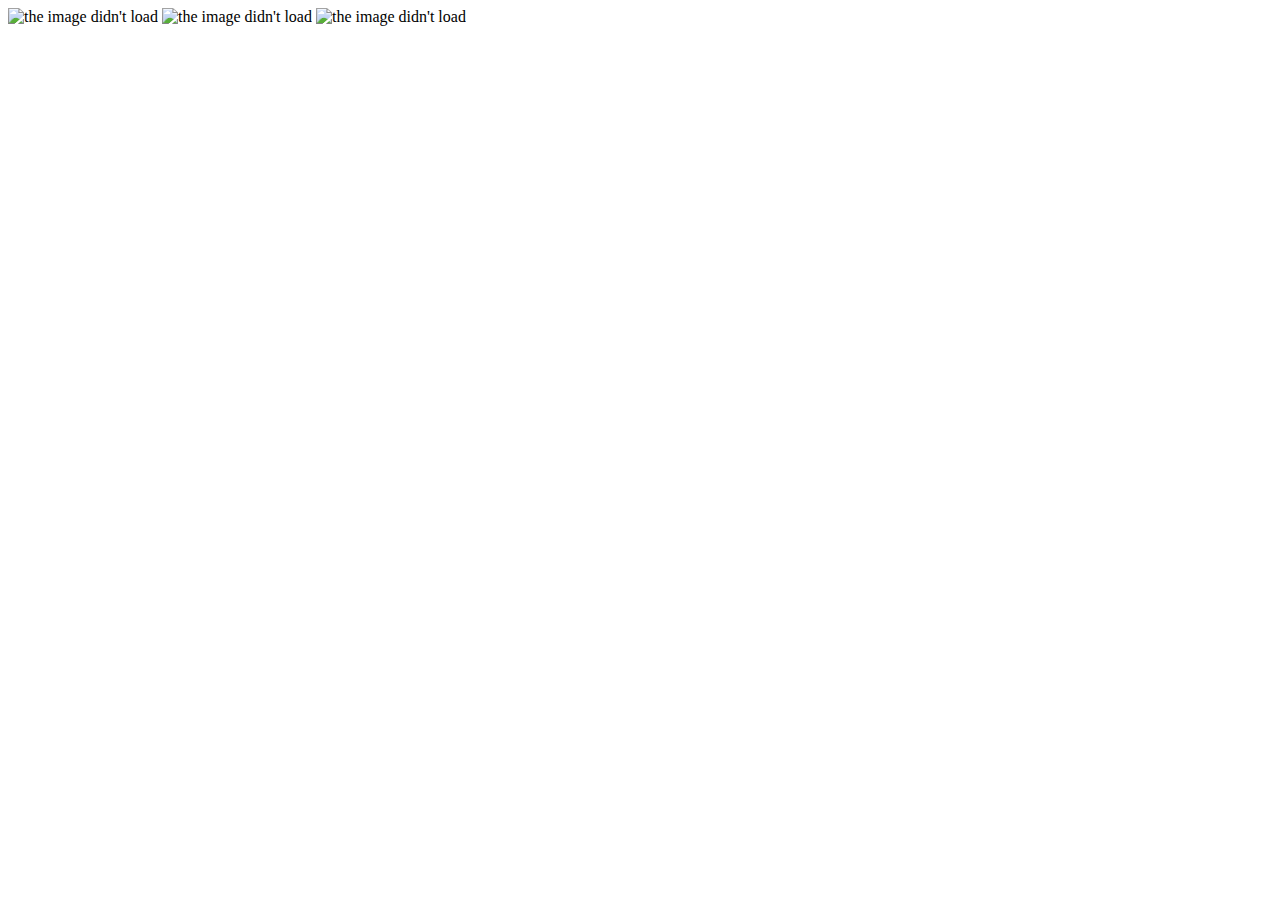
==== 1/index.html @ 7eb59199 "Update index.html" ====
﻿<!DOCTYPE html>
<head>
    <meta charset="utf-8">
    
    <title>Screenshot</title>
    
</head>

<body>
    <header class="container-fluid mb-2 py-3">
        <div>
            <icon ping.png" alt="the image didn't load" width="600" height="500">
            <icon kubsu.ru.png" alt="the image didn't load" width="600" height="500">
            <img nslookup.png" alt="the image didn't load" width="600" height="500">
            <img whois (kubsu.ru).png" alt="the image didn't load" width="600" height="500">
            <img whois (kubsu-dev.ru).png" alt="the image didn't load" width="600" height="500">
        </div>
    </header>
</body>
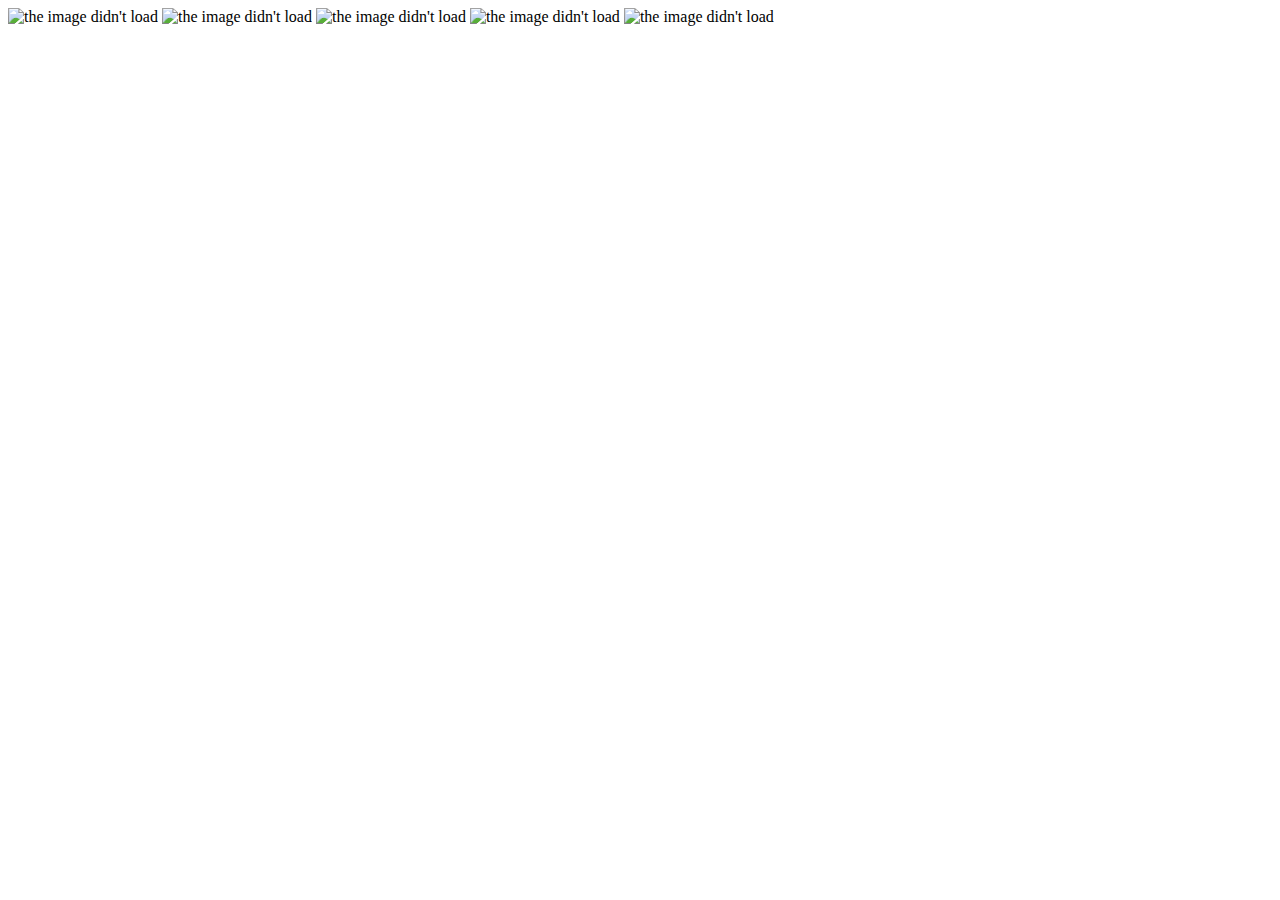
==== commit 70a86e12: "Update index.html" ====
--- a/1/index.html
+++ b/1/index.html
@@ -9,11 +9,13 @@
 <body>
     <header class="container-fluid mb-2 py-3">
         <div>
-            <icon ping.png" alt="the image didn't load" width="600" height="500">
-            <icon kubsu.ru.png" alt="the image didn't load" width="600" height="500">
+            <li>
+            <img ping.png" alt="the image didn't load" width="600" height="500">
+            <img kubsu.ru.png" alt="the image didn't load" width="600" height="500">
             <img nslookup.png" alt="the image didn't load" width="600" height="500">
             <img whois (kubsu.ru).png" alt="the image didn't load" width="600" height="500">
             <img whois (kubsu-dev.ru).png" alt="the image didn't load" width="600" height="500">
+                                                                                               </li>                                                                                   
         </div>
     </header>
 </body>
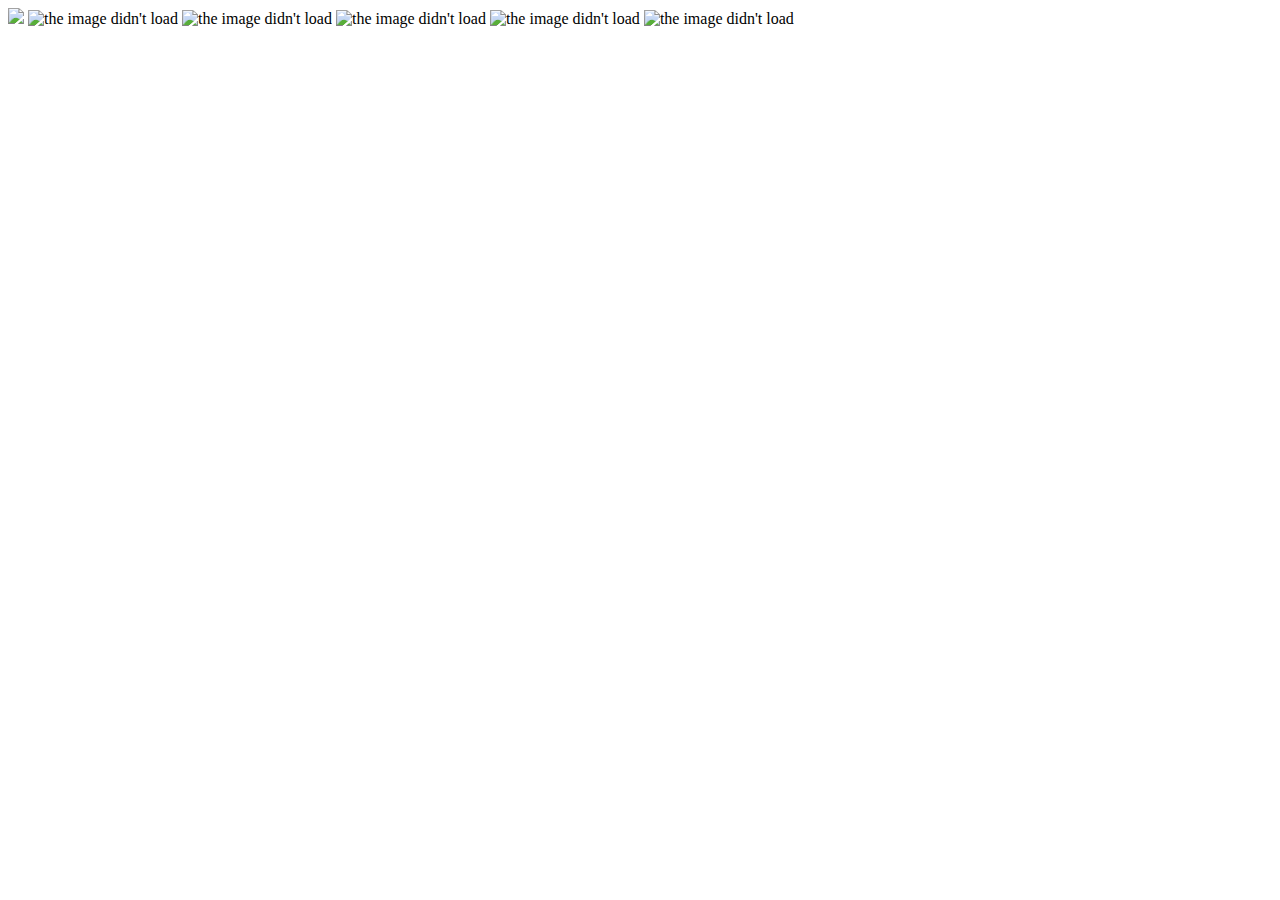
==== commit c756dbf8: "Update index.html" ====
--- a/1/index.html
+++ b/1/index.html
@@ -10,11 +10,12 @@
     <header class="container-fluid mb-2 py-3">
         <div>
             <li>
-            <img ping.png" alt="the image didn't load" width="600" height="500">
-            <img kubsu.ru.png" alt="the image didn't load" width="600" height="500">
-            <img nslookup.png" alt="the image didn't load" width="600" height="500">
-            <img whois (kubsu.ru).png" alt="the image didn't load" width="600" height="500">
-            <img whois (kubsu-dev.ru).png" alt="the image didn't load" width="600" height="500">
+            <img src="https://github.com/ViktorKoltsov.github.io/1/ping.jpg" width="1000"/>
+            <img scr="ping.jpg" alt="the image didn't load" width="600" height="500">
+            <img scr="kubsu.ru.jpg" alt="the image didn't load" width="600" height="500">
+            <img scr="nslookup.jpg" alt="the image didn't load" width="600" height="500">
+            <img scr="whois (kubsu.ru).jpg" alt="the image didn't load" width="600" height="500">
+            <img scr="whois (kubsu-dev.ru).jpg" alt="the image didn't load" width="600" height="500">
                                                                                                </li>                                                                                   
         </div>
     </header>
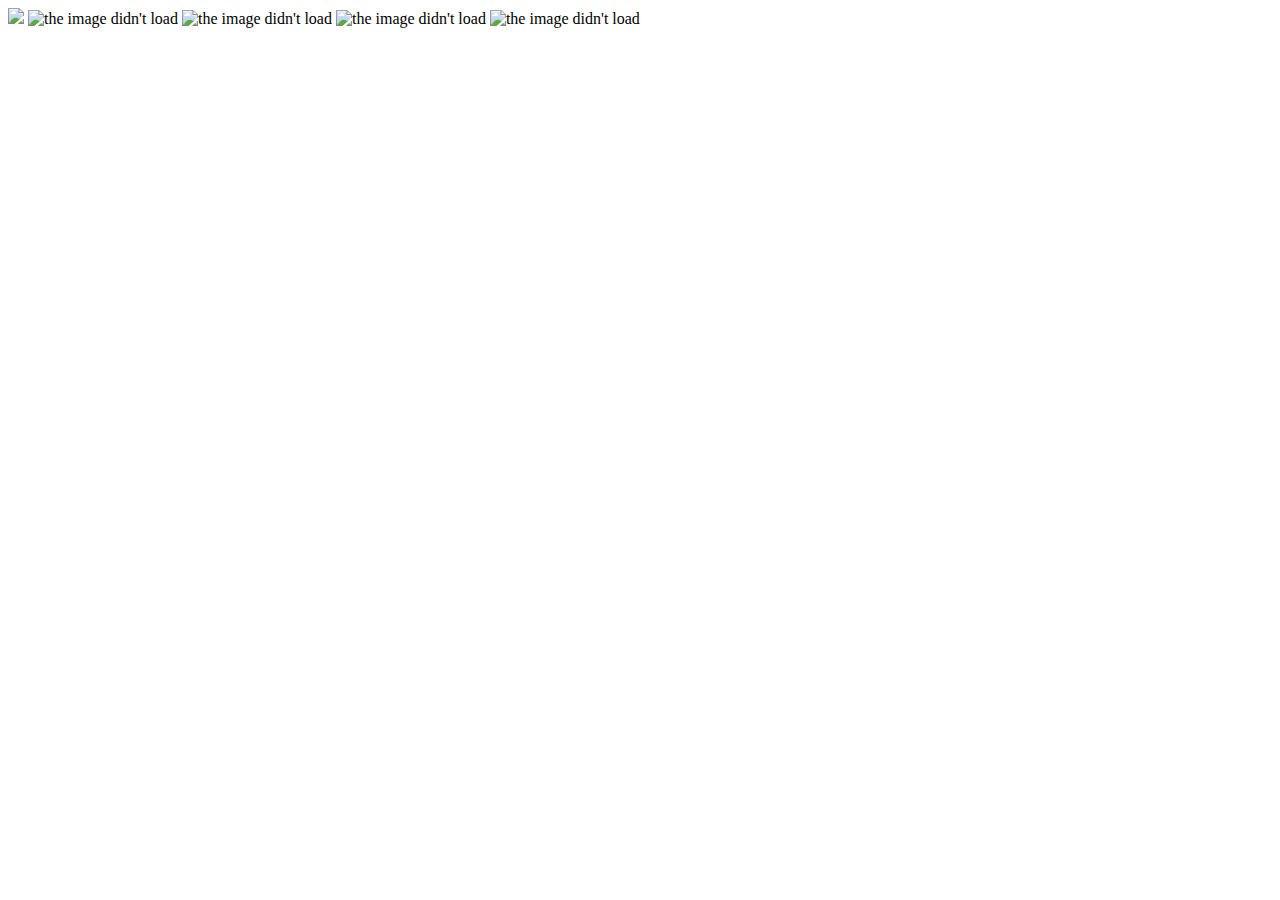
==== commit d3745e12: "Update index.html" ====
--- a/1/index.html
+++ b/1/index.html
@@ -7,16 +7,13 @@
 </head>
 
 <body>
-    <header class="container-fluid mb-2 py-3">
+    <header>
         <div>
-            <li>
-            <img src="https://github.com/ViktorKoltsov.github.io/1/ping.jpg" width="1000"/>
-            <img scr="ping.jpg" alt="the image didn't load" width="600" height="500">
+            <img src="ping.jpg" width="1000"/>
             <img scr="kubsu.ru.jpg" alt="the image didn't load" width="600" height="500">
             <img scr="nslookup.jpg" alt="the image didn't load" width="600" height="500">
             <img scr="whois (kubsu.ru).jpg" alt="the image didn't load" width="600" height="500">
-            <img scr="whois (kubsu-dev.ru).jpg" alt="the image didn't load" width="600" height="500">
-                                                                                               </li>                                                                                   
+            <img scr="whois (kubsu-dev.ru).jpg" alt="the image didn't load" width="600" height="500">                                                                               
         </div>
     </header>
 </body>
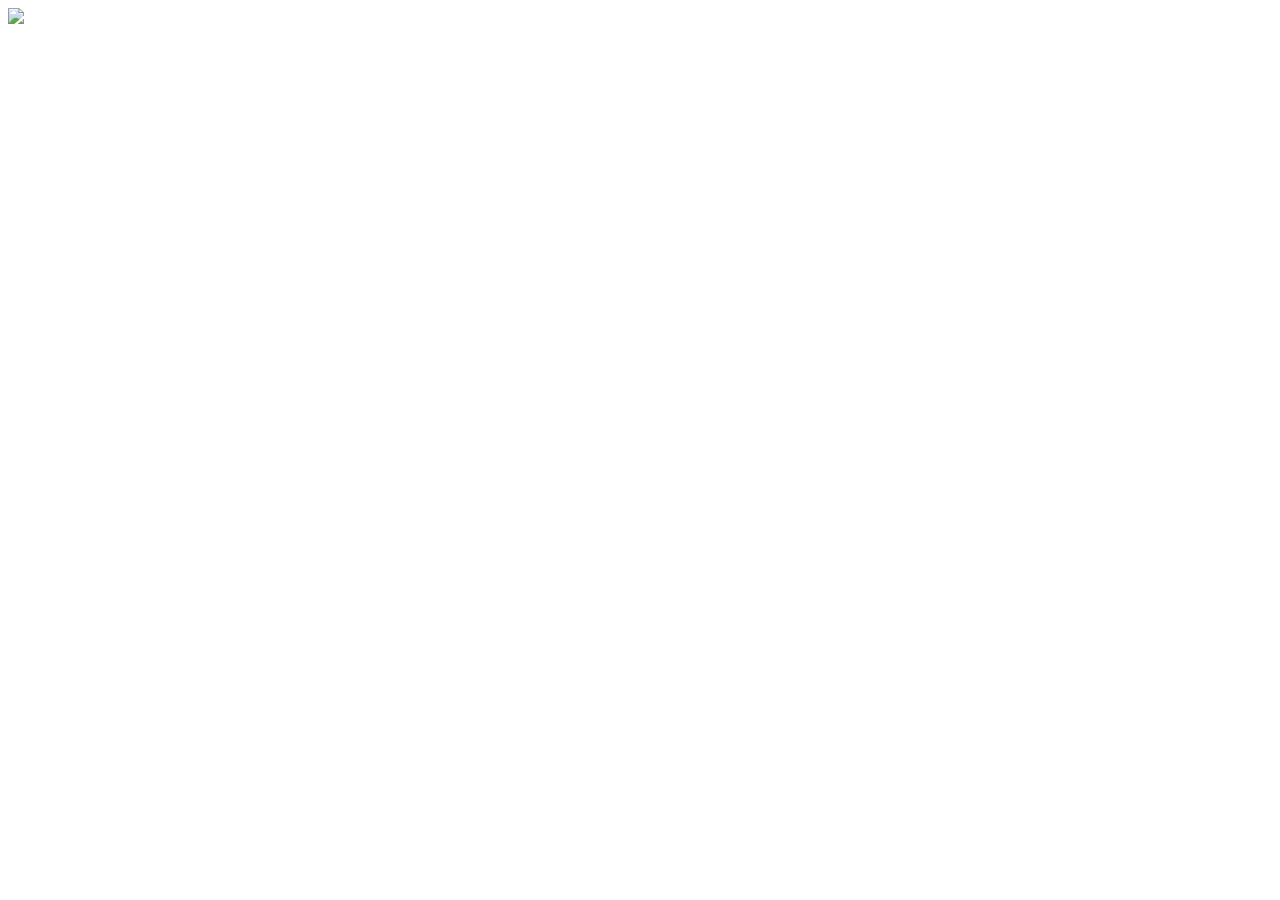
==== commit 30016342: "Update index.html" ====
--- a/1/index.html
+++ b/1/index.html
@@ -9,11 +9,11 @@
 <body>
     <header>
         <div>
-            <img src="ping.jpg" width="1000"/>
-            <img scr="kubsu.ru.jpg" alt="the image didn't load" width="600" height="500">
-            <img scr="nslookup.jpg" alt="the image didn't load" width="600" height="500">
-            <img scr="whois (kubsu.ru).jpg" alt="the image didn't load" width="600" height="500">
-            <img scr="whois (kubsu-dev.ru).jpg" alt="the image didn't load" width="600" height="500">                                                                               
+            <img src="https://boomad.github.io/ViktorKoltsov.github.io/1/ping.jpg" width="500"/>
+            <img scr="https://boomad.github.io/ViktorKoltsov.github.io/1/ping kubsu.ru.jpg" width="500"/>
+            <img scr="https://boomad.github.io/ViktorKoltsov.github.io/1/nslookup.jpg" width="500"/>
+            <img scr="https://boomad.github.io/ViktorKoltsov.github.io/1/whois (kubsu.ru).jpg" width="500"/>
+            <img scr="https://boomad.github.io/ViktorKoltsov.github.io/1/whois (kubsu-dev.ru).jpg" width="500"/>                                                                               
         </div>
     </header>
 </body>
